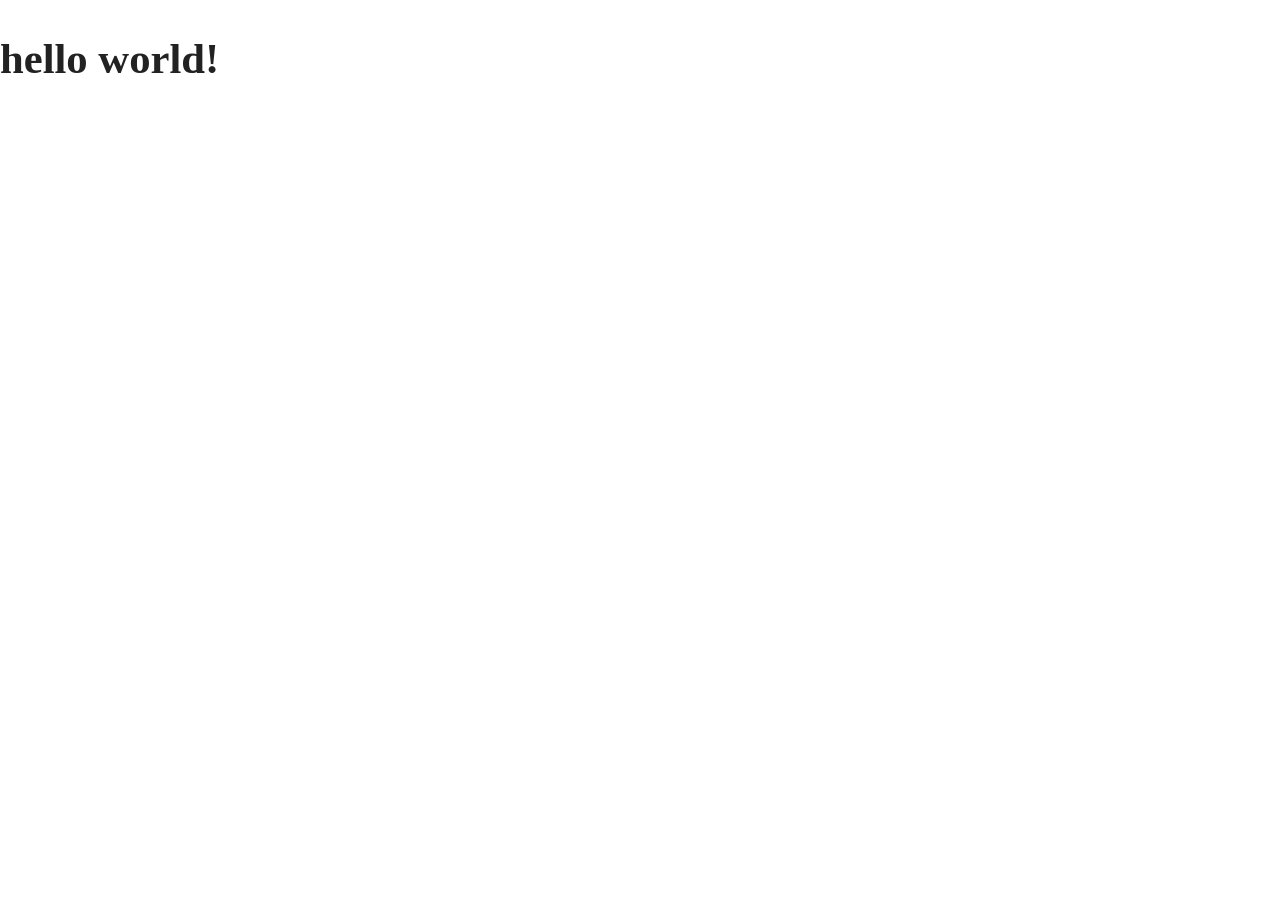
==== about.html @ 149a5bcd "Create about.html" ====
<!doctype html>
<html class="no-js" lang="en">

<head>
  <meta charset="utf-8"/>
  <title>Your Title</title>
  <meta name="description" content="Describe your website here."/>
  <meta name="viewport" content="width=device-width, initial-scale=1, minimum-scale=1" />
  
  <!-- Defines preview content that will be displayed when your site is linked on twitter, reddit, etc-->
  <meta name="robots" content="index,follow" />
  <meta property="og:title" content="Your Title"/>
  <meta property="og:type" content="Article"/>
  <meta property="og:url" content="https://github.com/">
  <meta property="og:image" content="exampleImage.jpg"/>
  <meta name="twitter:card" content="summary" />
  
  <link rel="manifest" href="site.webmanifest"/>
  <link rel="apple-touch-icon" href="icon.png"/>

  <!-- Link to your favicon. Place favicon in the root directory -->
  <link rel="icon" href="https://github.com/favicon.ico" />
  
  <link rel="stylesheet" href="normalize.css"/>
  <link rel="stylesheet" href="style.css"/>
  <script src="/script.js" defer></script>

  <meta name="theme-color" content="#fafafa"/>
</head>

<body>
  <header></header>
  <main>
    <h1>hello world!</h1>
  </main>
  <footer></footer>
</body>
</html>
---- style.css ----
* {
  margin: 0;
  padding: 0;
}

html {
  color: #222;
  line-height: 1.4;
  font-size: 16pt;
}
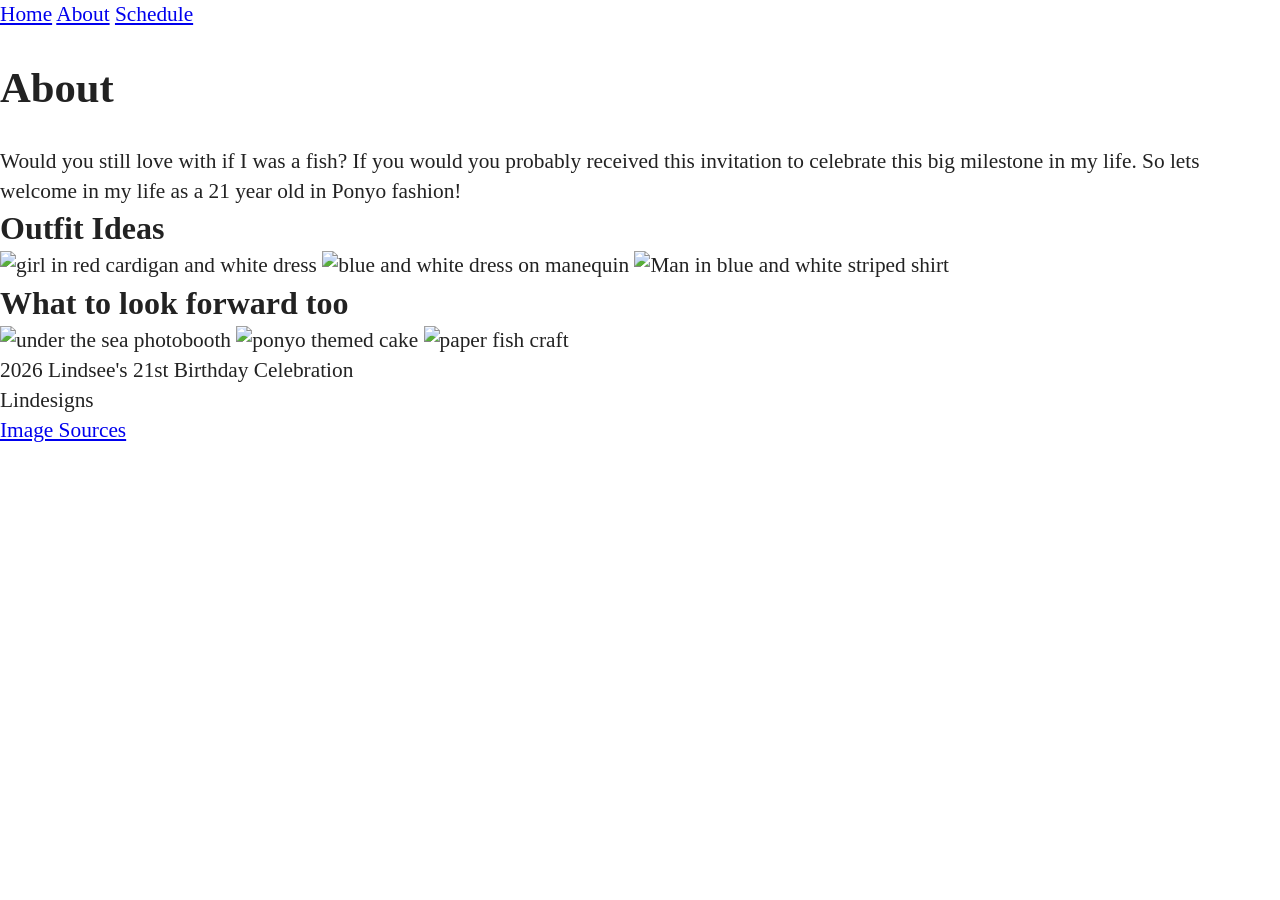
==== commit cd36dea7: "Update about.html" ====
--- a/about.html
+++ b/about.html
@@ -3,20 +3,20 @@
 
 <head>
   <meta charset="utf-8"/>
-  <title>Your Title</title>
-  <meta name="description" content="Describe your website here."/>
+  <title>About Lindsee's Birthday Party</title>
+  <meta name="description" content="All you need to know about Lindsee's 21st Ponyo ThemedBirthday Party."/>
   <meta name="viewport" content="width=device-width, initial-scale=1, minimum-scale=1" />
   
   <!-- Defines preview content that will be displayed when your site is linked on twitter, reddit, etc-->
   <meta name="robots" content="index,follow" />
-  <meta property="og:title" content="Your Title"/>
+  <meta property="og:title" content="About Lindsee's Birthday Party"/>
   <meta property="og:type" content="Article"/>
   <meta property="og:url" content="https://github.com/">
   <meta property="og:image" content="exampleImage.jpg"/>
-  <meta name="twitter:card" content="summary" />
+  <meta name="twitter:card" content="All you need to know about Lindsee's 21st Ponyo ThemedBirthday Party." />
   
   <link rel="manifest" href="site.webmanifest"/>
-  <link rel="apple-touch-icon" href="icon.png"/>
+  <link rel="apple-touch-icon" href="icon.png"/> 
 
   <!-- Link to your favicon. Place favicon in the root directory -->
   <link rel="icon" href="https://github.com/favicon.ico" />
@@ -25,14 +25,37 @@
   <link rel="stylesheet" href="style.css"/>
   <script src="/script.js" defer></script>
 
-  <meta name="theme-color" content="#fafafa"/>
+  <meta name="theme-color" content="#ACE6E0"/>
 </head>
 
 <body>
-  <header></header>
+  <header>
+     <nav>
+      <a href="index.html" class="active">Home</a>
+      <a href="about.html">About</a>
+      <a href="schedule.html">Schedule</a>
+    </nav>
+  </header>
+  
   <main>
-    <h1>hello world!</h1>
+    <h1>About</h1>
+    <p>Would you still love with if I was a fish? If you would you probably received this invitation to celebrate this big milestone in my life. So lets welcome in my life as a 21 year old in Ponyo fashion!</p>
+
+    <h2>Outfit Ideas</h2>
+    <img src="https://i.pinimg.com/736x/70/09/f4/7009f477d5ca23c490baa0d0fd35d0d1.jpg" alt="girl in red cardigan and white dress">
+    <img src="https://i.pinimg.com/736x/3b/5a/24/3b5a24502c173618adff2535596b3378.jpg" alt="blue and white dress on manequin">
+    <img src="https://i.pinimg.com/1200x/72/82/f9/7282f962ce5a2f5ff82c83b32f13128e.jpg" alt="Man in blue and white striped shirt">
+
+    <h2>What to look forward too</h2>
+    <img src="https://i.pinimg.com/1200x/0b/b9/f6/0bb9f67537a368425f54114a05491025.jpg" alt="under the sea photobooth">
+    <img src="https://i.pinimg.com/736x/cd/5e/9f/cd5e9f6e019fc6dbf338a5a2b343cad5.jpg" alt="ponyo themed cake">
+    <img src="https://i.pinimg.com/736x/b8/08/10/b80810654f8e04515951fd312fa8cd30.jpg" alt="paper fish craft">
+      
   </main>
-  <footer></footer>
+  <footer>
+    <p>2026 Lindsee's 21st Birthday Celebration</p>
+    <p>Lindesigns</p>
+    <a href="https://pin.it/3y3TvdGNN" target="_blank"> Image Sources</a>
+  </footer>
 </body>
 </html>
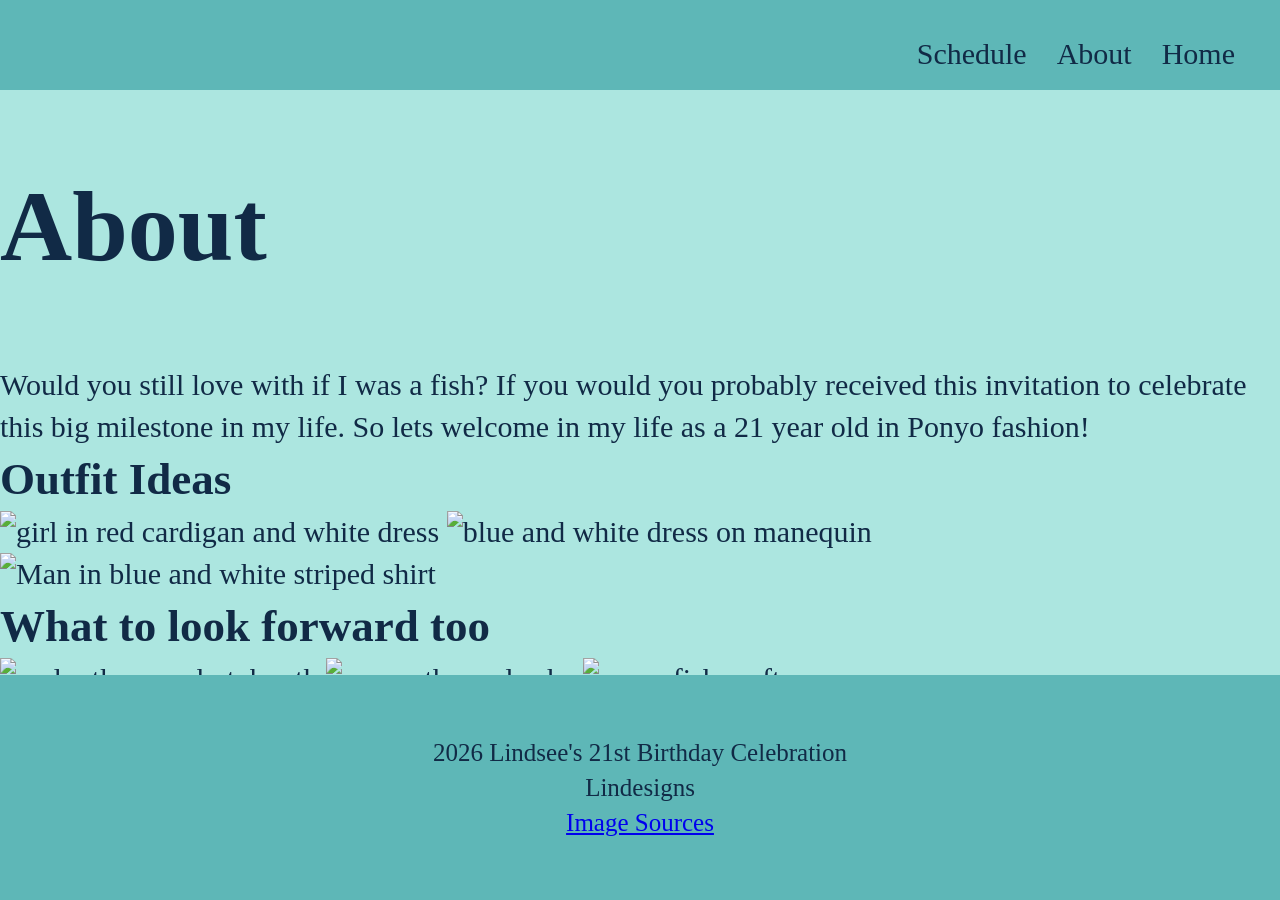
==== commit 0839ccbb: "Update about.html" ====
--- a/about.html
+++ b/about.html
@@ -38,24 +38,32 @@
   </header>
   
   <main>
+    <section class="about-text">
     <h1>About</h1>
     <p>Would you still love with if I was a fish? If you would you probably received this invitation to celebrate this big milestone in my life. So lets welcome in my life as a 21 year old in Ponyo fashion!</p>
-
+    </section>
+    
     <h2>Outfit Ideas</h2>
+    <div class="outfit-img">
     <img src="https://i.pinimg.com/736x/70/09/f4/7009f477d5ca23c490baa0d0fd35d0d1.jpg" alt="girl in red cardigan and white dress">
-    <img src="https://i.pinimg.com/736x/3b/5a/24/3b5a24502c173618adff2535596b3378.jpg" alt="blue and white dress on manequin">
+    <img src="https://i.pinimg.com/736x/fb/4b/63/fb4b63892fcfc2aa349a3b9b95add476.jpg" alt="blue and white dress on manequin">
     <img src="https://i.pinimg.com/1200x/72/82/f9/7282f962ce5a2f5ff82c83b32f13128e.jpg" alt="Man in blue and white striped shirt">
-
+    </div>
+      
     <h2>What to look forward too</h2>
+    <div class="forward-img">
     <img src="https://i.pinimg.com/1200x/0b/b9/f6/0bb9f67537a368425f54114a05491025.jpg" alt="under the sea photobooth">
     <img src="https://i.pinimg.com/736x/cd/5e/9f/cd5e9f6e019fc6dbf338a5a2b343cad5.jpg" alt="ponyo themed cake">
     <img src="https://i.pinimg.com/736x/b8/08/10/b80810654f8e04515951fd312fa8cd30.jpg" alt="paper fish craft">
+    </div>
       
   </main>
   <footer>
+    <div class="footer-text">
     <p>2026 Lindsee's 21st Birthday Celebration</p>
     <p>Lindesigns</p>
     <a href="https://pin.it/3y3TvdGNN" target="_blank"> Image Sources</a>
+    </div>
   </footer>
 </body>
 </html>
--- a/style.css
+++ b/style.css
@@ -4,12 +4,99 @@
 }
 
 html {
-  color: #222;
+  background-color: #ACE6E0;
+  color: #112A46; 
   line-height: 1.4;
-  font-size: 16pt;
+  font-size: 30px;
+}
+
+.img-container {
+  margin: 1.5rem; 
+  height: 600px; 
+  position: relative;
+  background-image: url("https://i.pinimg.com/1200x/48/d6/63/48d6638df9e713f6ffd9173f493b894b.jpg");
+  background-repeat: no-repeat;
+  background-size: cover;
+  background-position: center;
+}
+
+.overlay-text {
+  display: flex;
+  justify-content: center;
+  align-items: center;
+  height: 550px; 
 }
 
 
+h1 {
+  font-size: 100px;
+  animation: float 1.5s ease-in-out infinite; 
+  color: 
+}
 
+nav {
+  display: flex;
+  flex-direction: row-reverse; 
+  align-items: flex-end;
+  gap: 1rem; 
+  padding: .5rem 1.5rem; 
+  background-color:  #5eb7b7;
+  color: #112A46;
+  height: 2rem; 
+}
 
+nav a {
+  color: #112A46; 
+  text-decoration: none;
+}
 
+.intro {
+  display: flex;
+  flex-direction: column; 
+  justify-content: center;
+  align-items: center; 
+  border-radius: 15px; 
+  border: .15rem solid #5eb7b7; 
+  padding: 1rem; 
+  margin: 1.5rem 
+  
+}
+
+ul {
+  list-style: none;  
+  line-height: 2rem;
+}
+
+footer {
+  background-color: #5eb7b7; 
+  height: auto ;
+  position: fixed; 
+  width: 100%; 
+  bottom: 0;
+}
+
+.footer-text {
+  display: flex;
+  flex-direction: column; 
+  justify-content: center;
+  align-items: center; 
+  margin: 2rem; 
+  font-size: 25px;
+}
+
+.floating-text {
+  display: inline-block;
+  animation: float 3s ease-in-out infinite;
+}
+
+@keyframes float {
+  0%{
+    transform: translateY(0px);
+  }
+  50%{
+    transform: translateY(-10px);
+  }
+  100%{
+    transform: translateY(0px)
+  }
+}
